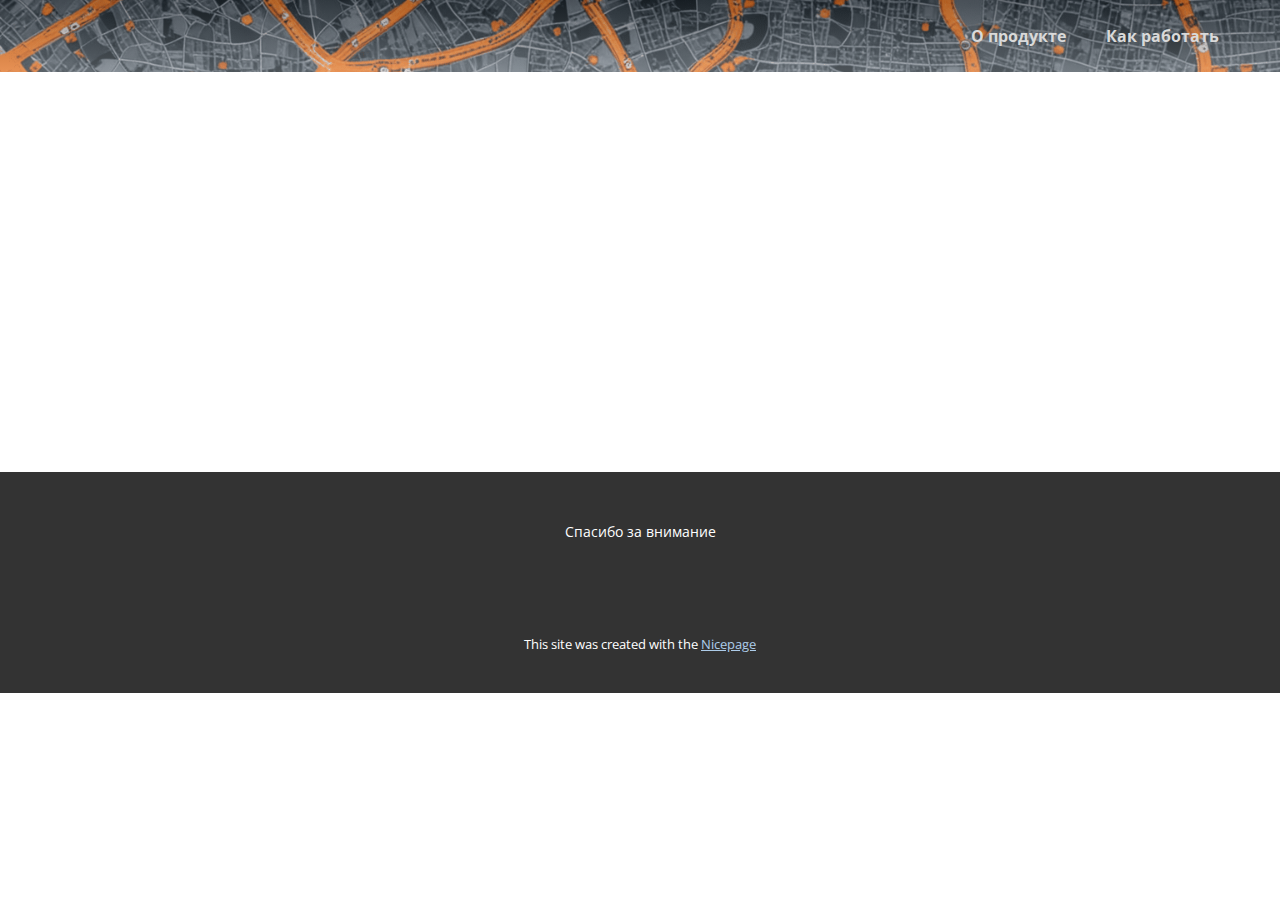
==== Контакты.html @ 492f6e5f "Add files via upload" ====
<!DOCTYPE html>
<html style="font-size: 16px;" lang="ru"><head>
    <meta name="viewport" content="width=device-width, initial-scale=1.0">
    <meta charset="utf-8">
    <meta name="keywords" content="">
    <meta name="description" content="">
    <title>Контакты</title>
    <link rel="stylesheet" href="nicepage.css" media="screen">
<link rel="stylesheet" href="Контакты.css" media="screen">
    <script class="u-script" type="text/javascript" src="jquery-1.9.1.min.js" defer=""></script>
    <script class="u-script" type="text/javascript" src="nicepage.js" defer=""></script>
    <meta name="generator" content="Nicepage 6.8.8, nicepage.com">
    <link id="u-theme-google-font" rel="stylesheet" href="https://fonts.googleapis.com/css?family=Roboto:100,100i,300,300i,400,400i,500,500i,700,700i,900,900i|Open+Sans:300,300i,400,400i,500,500i,600,600i,700,700i,800,800i">
    
    
    
    <script type="application/ld+json">{
		"@context": "http://schema.org",
		"@type": "Organization",
		"name": ""
}</script>
    <meta name="theme-color" content="#478ac9">
    <meta property="og:title" content="Контакты">
    <meta property="og:type" content="website">
  <meta data-intl-tel-input-cdn-path="intlTelInput/"></head>
  <body data-path-to-root="./" data-include-products="false" class="u-body u-xl-mode" data-lang="ru"><header class="u-clearfix u-header u-image u-shading u-header" id="sec-a9b2" data-image-width="1536" data-image-height="1536"><div class="u-clearfix u-sheet u-sheet-1">
        <nav class="u-menu u-menu-one-level u-offcanvas u-menu-1">
          <div class="menu-collapse" style="font-size: 1rem; letter-spacing: 0px; font-weight: 700;">
            <a class="u-button-style u-custom-border u-custom-border-color u-custom-borders u-custom-left-right-menu-spacing u-custom-text-active-color u-custom-text-color u-custom-text-hover-color u-custom-top-bottom-menu-spacing u-nav-link" href="#">
              <svg class="u-svg-link" viewBox="0 0 24 24"><use xlink:href="#svg-5002"></use></svg>
              <svg class="u-svg-content" version="1.1" id="svg-5002" viewBox="0 0 16 16" x="0px" y="0px" xmlns:xlink="http://www.w3.org/1999/xlink" xmlns="http://www.w3.org/2000/svg"><g><rect y="1" width="16" height="2"></rect><rect y="7" width="16" height="2"></rect><rect y="13" width="16" height="2"></rect>
</g></svg>
            </a>
          </div>
          <div class="u-custom-menu u-nav-container">
            <ul class="u-nav u-spacing-20 u-unstyled u-nav-1"><li class="u-nav-item"><a class="u-button-style u-nav-link u-text-active-white u-text-grey-15 u-text-hover-white" href="О-нас.html#carousel_4165" style="padding: 10px;">О продукте</a>
</li><li class="u-nav-item"><a class="u-button-style u-nav-link u-text-active-white u-text-grey-15 u-text-hover-white" href="О-нас.html#carousel_cb52" style="padding: 10px;">Как работать</a>
</li></ul>
          </div>
          <div class="u-custom-menu u-nav-container-collapse">
            <div class="u-black u-container-style u-inner-container-layout u-opacity u-opacity-95 u-sidenav">
              <div class="u-inner-container-layout u-sidenav-overflow">
                <div class="u-menu-close"></div>
                <ul class="u-align-center u-nav u-popupmenu-items u-unstyled u-nav-2"><li class="u-nav-item"><a class="u-button-style u-nav-link" href="О-нас.html#carousel_4165">О продукте</a>
</li><li class="u-nav-item"><a class="u-button-style u-nav-link" href="О-нас.html#carousel_cb52">Как работать</a>
</li></ul>
              </div>
            </div>
            <div class="u-black u-menu-overlay u-opacity u-opacity-70"></div>
          </div>
        </nav>
      </div></header>
    <section class="u-clearfix u-section-1" id="sec-dbbc">
      <div class="u-clearfix u-sheet u-sheet-1"></div>
    </section>
    
    
    
    <footer class="u-align-center u-clearfix u-footer u-grey-80 u-footer" id="sec-b7db"><div class="u-clearfix u-sheet u-sheet-1">
        <p class="u-small-text u-text u-text-variant u-text-1">Спасибо за внимание</p>
      </div></footer>
    <section class="u-backlink u-clearfix u-grey-80">
      <p class="u-text">
        <span>This site was created with the </span>
        <a class="u-link" href="https://nicepage.com/" target="_blank" rel="nofollow">
          <span>Nicepage</span>
        </a>
      </p>
    </section>
  
</body></html>
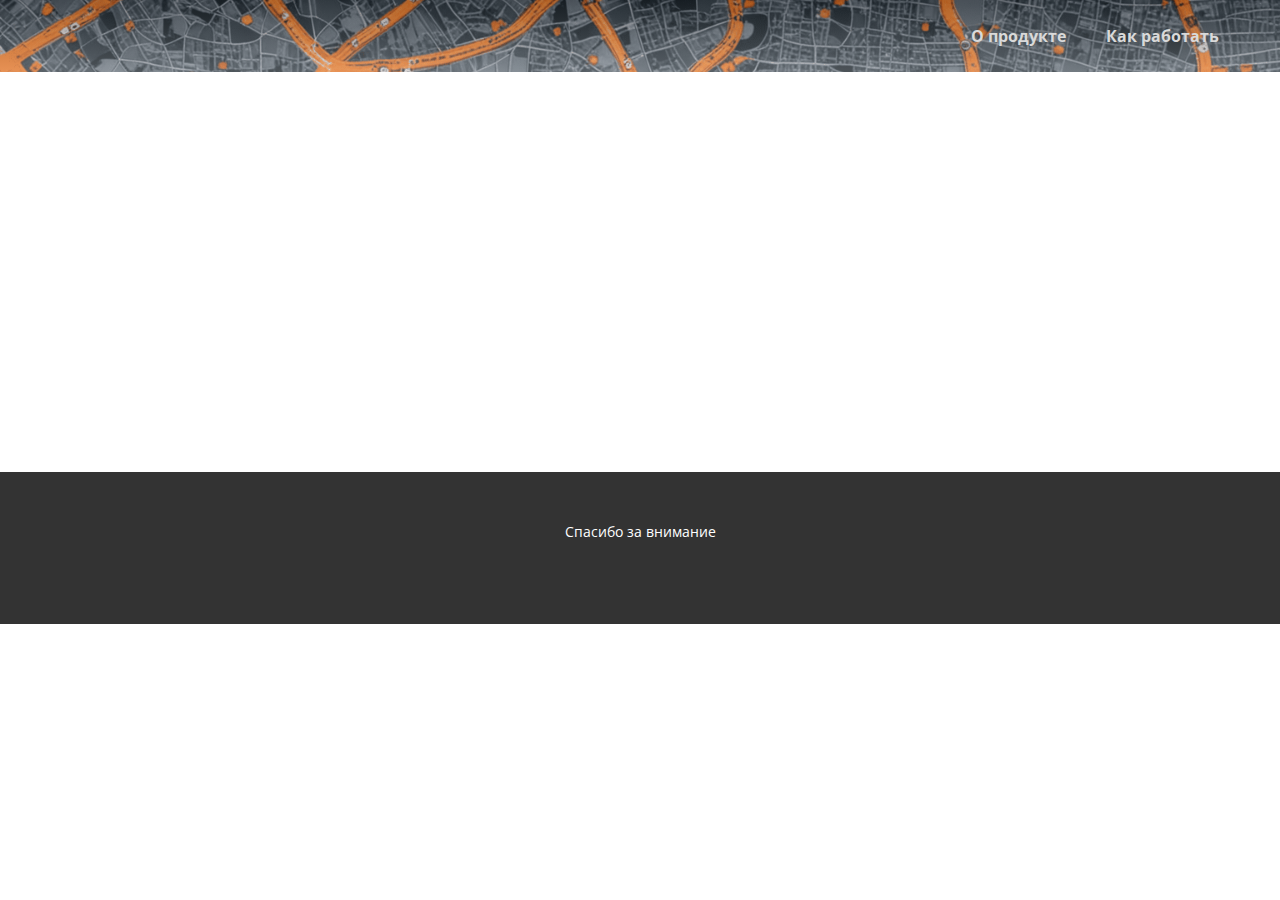
==== commit 9d27defd: "Update Контакты.html" ====
--- a/Контакты.html
+++ b/Контакты.html
@@ -60,12 +60,7 @@
         <p class="u-small-text u-text u-text-variant u-text-1">Спасибо за внимание</p>
       </div></footer>
     <section class="u-backlink u-clearfix u-grey-80">
-      <p class="u-text">
-        <span>This site was created with the </span>
-        <a class="u-link" href="https://nicepage.com/" target="_blank" rel="nofollow">
-          <span>Nicepage</span>
-        </a>
-      </p>
+      
     </section>
   
-</body></html>+</body></html>
